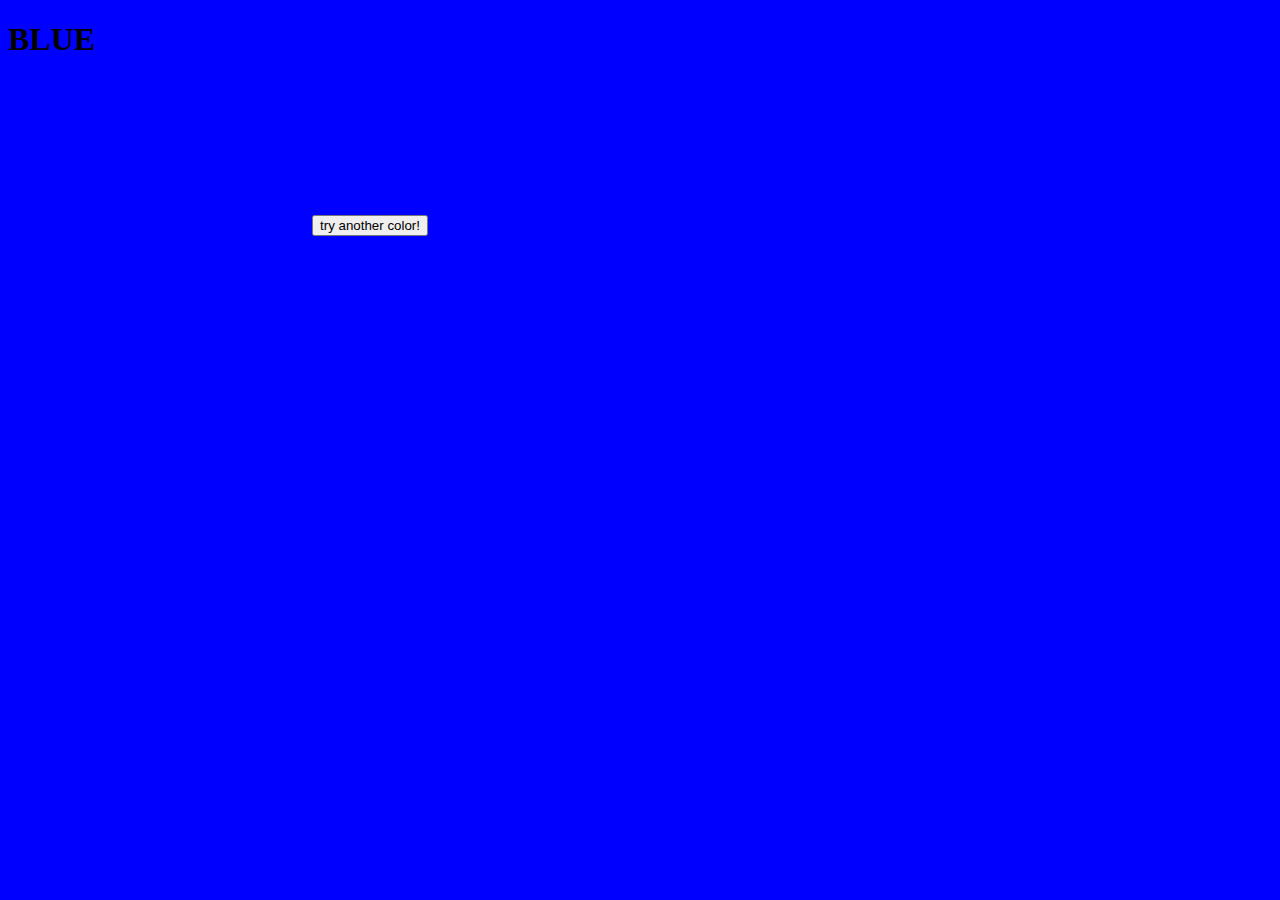
==== blue1.html @ c228a35c "Add files via upload" ====
<!DOCTYPE html>
<html lang="en">
<head>
    <script src="https://cdn.jsdelivr.net/npm/bootstrap@5.1.3/dist/js/bootstrap.bundle.min.js" integrity="sha384-ka7Sk0Gln4gmtz2MlQnikT1wXgYsOg+OMhuP+IlRH9sENBO0LRn5q+8nbTov4+1p" crossorigin="anonymous"></script>
    <link rel="stylesheet" href="stylesheet.css">
    <title>Title</title>
    <style>

    </style>
</head>
<body style="background-color: blue">
    <h1 class= "bluefont">BLUE</h1>
    <iframe id="myvideo" src="https://www.youtube.com/embed/68ugkg9RePc" title="YouTube video player" frameborder="0" allow="accelerometer; autoplay; clipboard-write; encrypted-media; gyroscope; picture-in-picture" allowfullscreen></iframe>
    <button type="button" class="btn btn-primary">try another color!</button>
</body>
</html>
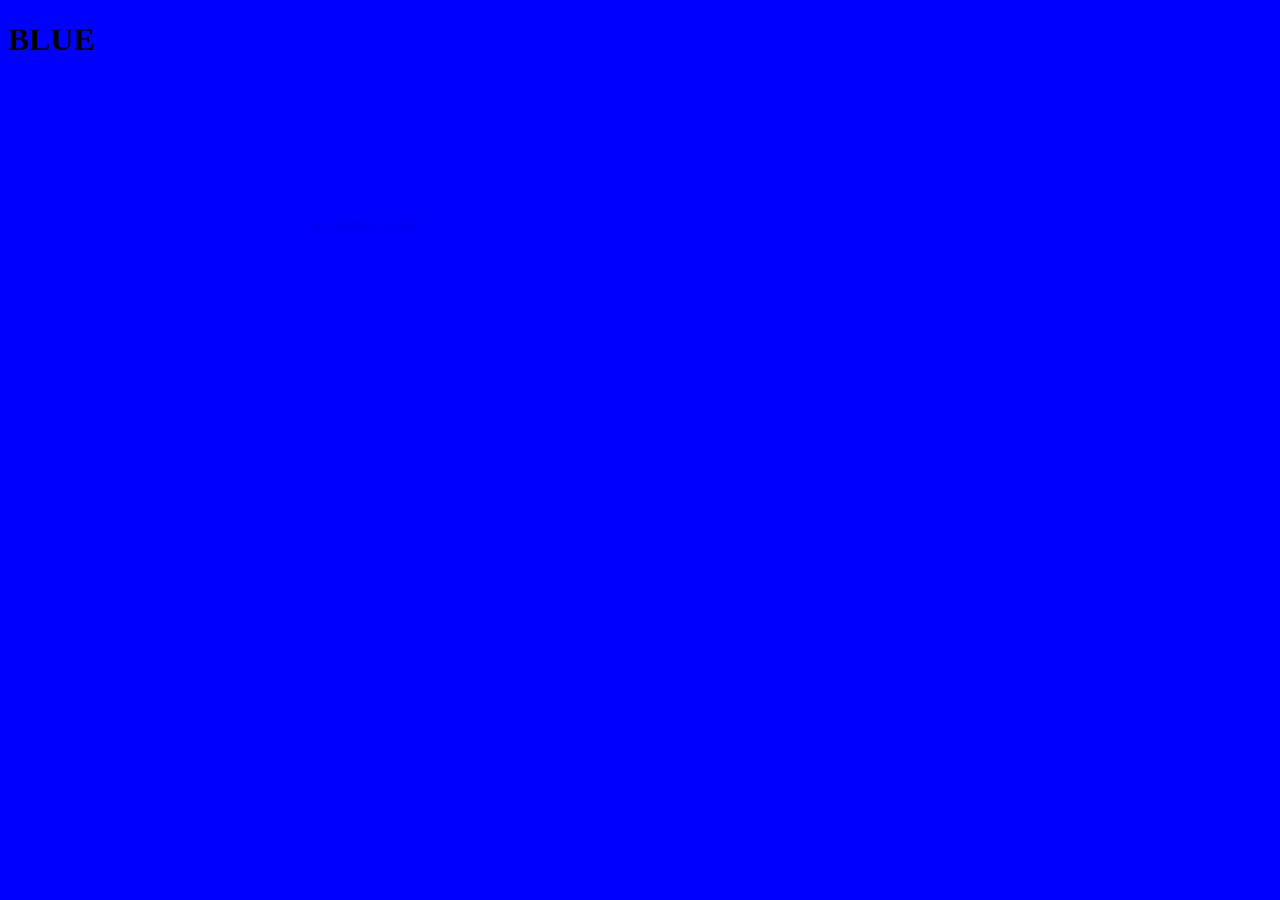
==== commit fe943e63: "Add files via upload" ====
--- a/blue1.html
+++ b/blue1.html
@@ -1,16 +1,16 @@
 <!DOCTYPE html>
 <html lang="en">
 <head>
-    <script src="https://cdn.jsdelivr.net/npm/bootstrap@5.1.3/dist/js/bootstrap.bundle.min.js" integrity="sha384-ka7Sk0Gln4gmtz2MlQnikT1wXgYsOg+OMhuP+IlRH9sENBO0LRn5q+8nbTov4+1p" crossorigin="anonymous"></script>
+    <link href="https://cdn.jsdelivr.net/npm/bootstrap@5.1.3/dist/css/bootstrap.min.css" rel="stylesheet" integrity="sha384-1BmE4kWBq78iYhFldvKuhfTAU6auU8tT94WrHftjDbrCEXSU1oBoqyl2QvZ6jIW3" crossorigin="anonymous">
     <link rel="stylesheet" href="stylesheet.css">
-    <title>Title</title>
+    <title>blue</title>
     <style>
 
     </style>
 </head>
 <body style="background-color: blue">
-    <h1 class= "bluefont">BLUE</h1>
+    <h1 class= "colorfont">BLUE</h1>
     <iframe id="myvideo" src="https://www.youtube.com/embed/68ugkg9RePc" title="YouTube video player" frameborder="0" allow="accelerometer; autoplay; clipboard-write; encrypted-media; gyroscope; picture-in-picture" allowfullscreen></iframe>
-    <button type="button" class="btn btn-primary">try another color!</button>
+    <a href="index.html" class="btn btn-secondary btn-sm; bottomcenter" role="button" aria-pressed="true" >try another color!</a>
 </body>
 </html>